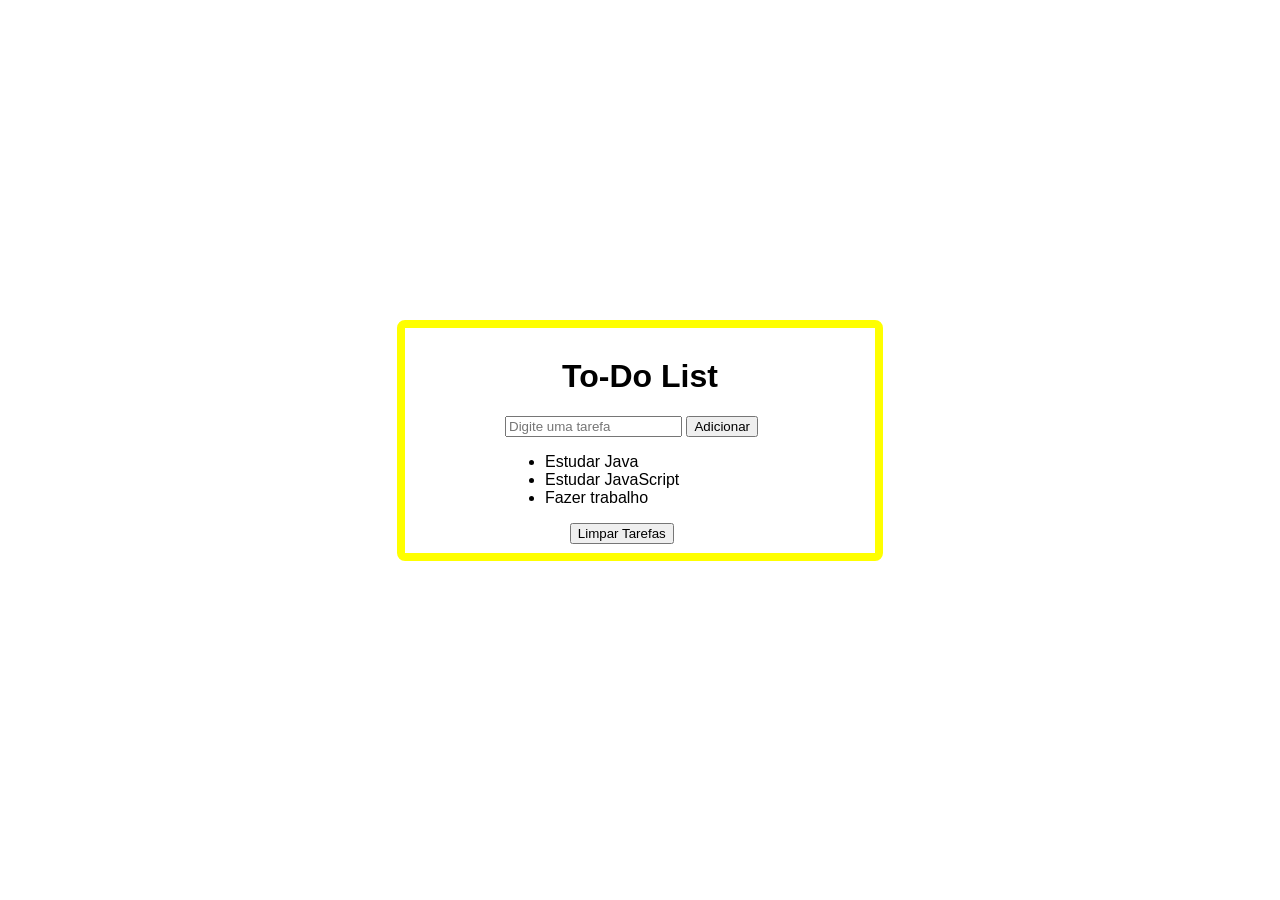
==== to-do-list/index.html @ 63f4eb8c "feat: adiciona a estrutura inicial do to-do-list" ====
<!DOCTYPE html>
<html lang="pt-br">
<head>
    <meta charset="UTF-8">
    <meta name="viewport" content="width=device-width, initial-scale=1.0">
    <title>To-Do List</title>
    <link rel="stylesheet" href="style.css">
    <script defer src="script.js"></script>
</head>
<body>
    <div class="container">
        <div class="title">
            <h1>To-Do List</h1>
        </div>
        <div class="content">
            <input type="text" placeholder="Digite uma tarefa" required>
        <button>Adicionar</button>
        <ul>
            <li>Estudar Java</li>
            <li>Estudar JavaScript</li>
            <li>Fazer trabalho</li>
        </ul>
        <button id="bottom-2">Limpar Tarefas</button>
        </div>
    </div>
</body>
</html>
---- to-do-list/style.css ----
body {
    min-height: 96vh;
    display: flex;
    justify-content: center;
    align-items: center;

    font-family: Arial, Helvetica, sans-serif;
}

.container {
    background-color: ;
    border: 8px solid yellow;
    border-radius: 8px;

    padding: 10px;
    width: 450px;
    height: 205px;
    margin: 0 auto;

    display: flex;
    justify-content: center;
    flex-direction: column;
}

.title {
    text-align: center;
}

.content {
   margin-left: 20%; 
}

#bottom-2 {
    margin-left: 18%;
}
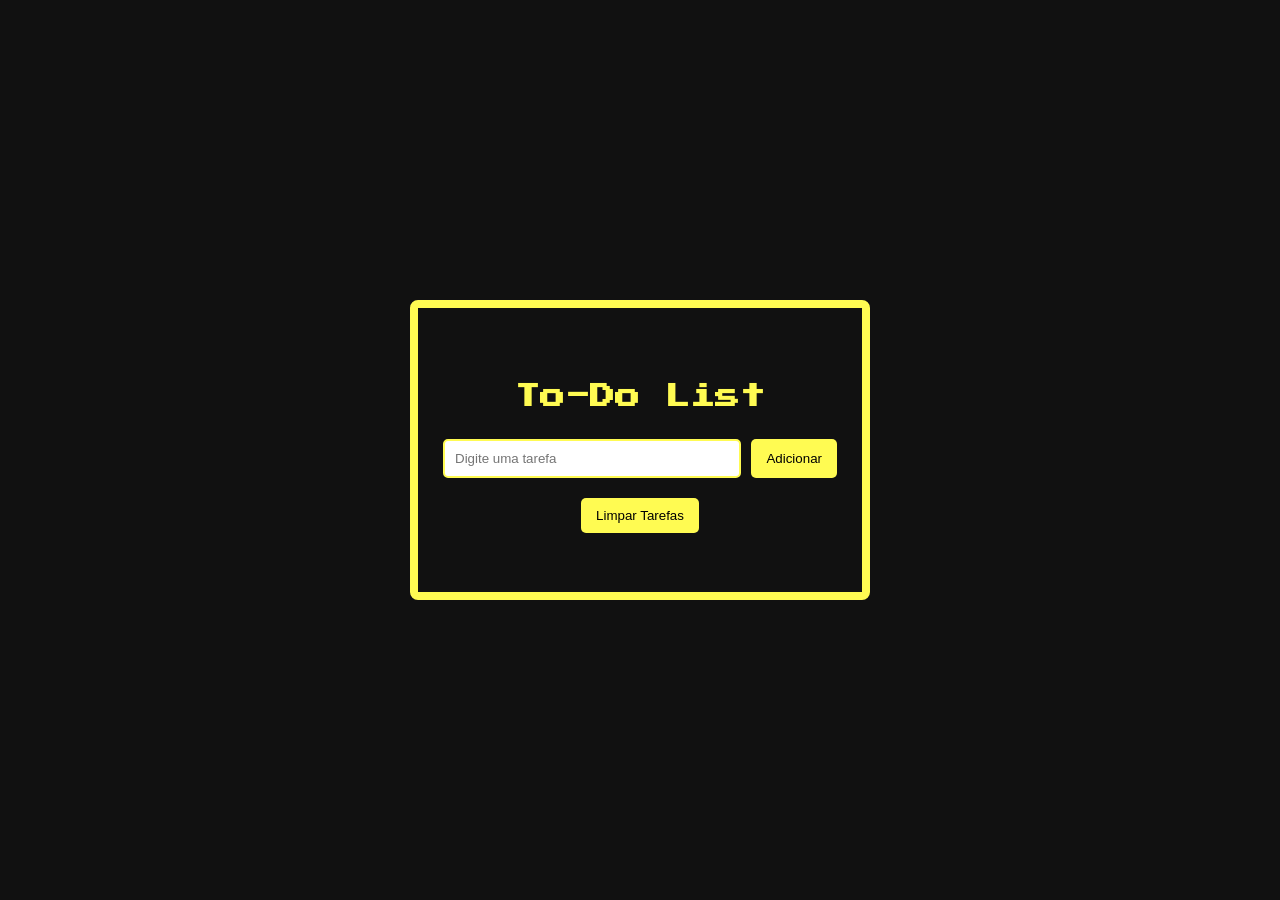
==== commit 4d5de4ac: "feat: adiciona to-do-list completa" ====
--- a/to-do-list/index.html
+++ b/to-do-list/index.html
@@ -5,6 +5,9 @@
     <meta name="viewport" content="width=device-width, initial-scale=1.0">
     <title>To-Do List</title>
     <link rel="stylesheet" href="style.css">
+    <link rel="preconnect" href="https://fonts.googleapis.com">
+    <link rel="preconnect" href="https://fonts.gstatic.com" crossorigin>
+    <link href="https://fonts.googleapis.com/css2?family=Press+Start+2P&display=swap" rel="stylesheet">
     <script defer src="script.js"></script>
 </head>
 <body>
@@ -13,14 +16,12 @@
             <h1>To-Do List</h1>
         </div>
         <div class="content">
-            <input type="text" placeholder="Digite uma tarefa" required>
-        <button>Adicionar</button>
-        <ul>
-            <li>Estudar Java</li>
-            <li>Estudar JavaScript</li>
-            <li>Fazer trabalho</li>
-        </ul>
-        <button id="bottom-2">Limpar Tarefas</button>
+            <div class="input-area">
+                <input type="text" placeholder="Digite uma tarefa" id="task">
+                <button id="add">Adicionar</button>
+            </div>
+            <ul id="list"></ul>
+            <button id="clear">Limpar Tarefas</button>
         </div>
     </div>
 </body>
--- a/to-do-list/style.css
+++ b/to-do-list/style.css
@@ -1,35 +1,115 @@
+* {
+    box-sizing: border-box;
+}
+
 body {
-    min-height: 96vh;
+    min-height: 100vh;
+    margin: 0;
+
     display: flex;
     justify-content: center;
     align-items: center;
 
-    font-family: Arial, Helvetica, sans-serif;
+    font-family: Arial, sans-serif;
+
+    background-color: #111;
 }
 
 .container {
-    background-color: ;
-    border: 8px solid yellow;
+    width: 460px;
+    min-height: 300px;
+    padding: 25px;
+
+    border: 8px solid #FFFB52;
     border-radius: 8px;
 
-    padding: 10px;
-    width: 450px;
-    height: 205px;
-    margin: 0 auto;
-
     display: flex;
+    flex-direction: column;
     justify-content: center;
-    flex-direction: column;
 }
 
 .title {
     text-align: center;
+
+    font-family: "Press Start 2P";
+}
+
+.title h1 {
+    color: #FFFB52;
+    font-size: 25px;
+    margin-bottom: 30px;
 }
 
 .content {
-   margin-left: 20%; 
+    width: 100%;
 }
 
-#bottom-2 {
-    margin-left: 18%;
+.input-area {
+    display: flex;
+    gap: 10px;
+}
+
+#task {
+    flex: 1;
+
+    padding: 10px;
+
+    border: 2px solid #FFFB52;
+    border-radius: 5px;
+
+    outline: none;
+}
+
+#add, #clear {
+    padding: 10px 15px;
+    border: none;
+    border-radius: 5px;
+    background-color: #FFFB52;
+    cursor: pointer;
+}
+
+#add:hover, #clear:hover {
+    opacity: 0.8;
+}
+
+ul {
+    list-style: none;
+
+    padding: 0;
+    margin: 20px 0;
+}
+
+li {
+    display: flex;
+    align-items: center;
+
+    gap: 10px;
+    padding: 10px;
+
+    margin-bottom: 8px;
+    border-radius: 5px;
+    background-color: #f5f5f5;
+}
+
+li input[type="checkbox"] {
+    width: 18px;
+    height: 18px;
+
+    flex-shrink: 0;
+    cursor: pointer;
+}
+
+li span {
+    flex: 1;
+    word-break: break-word;
+}
+
+li.concluida span {
+    text-decoration: line-through;
+    opacity: 0.5;
+}
+
+#clear {
+    display: block;
+    margin: 0 auto;
 }
